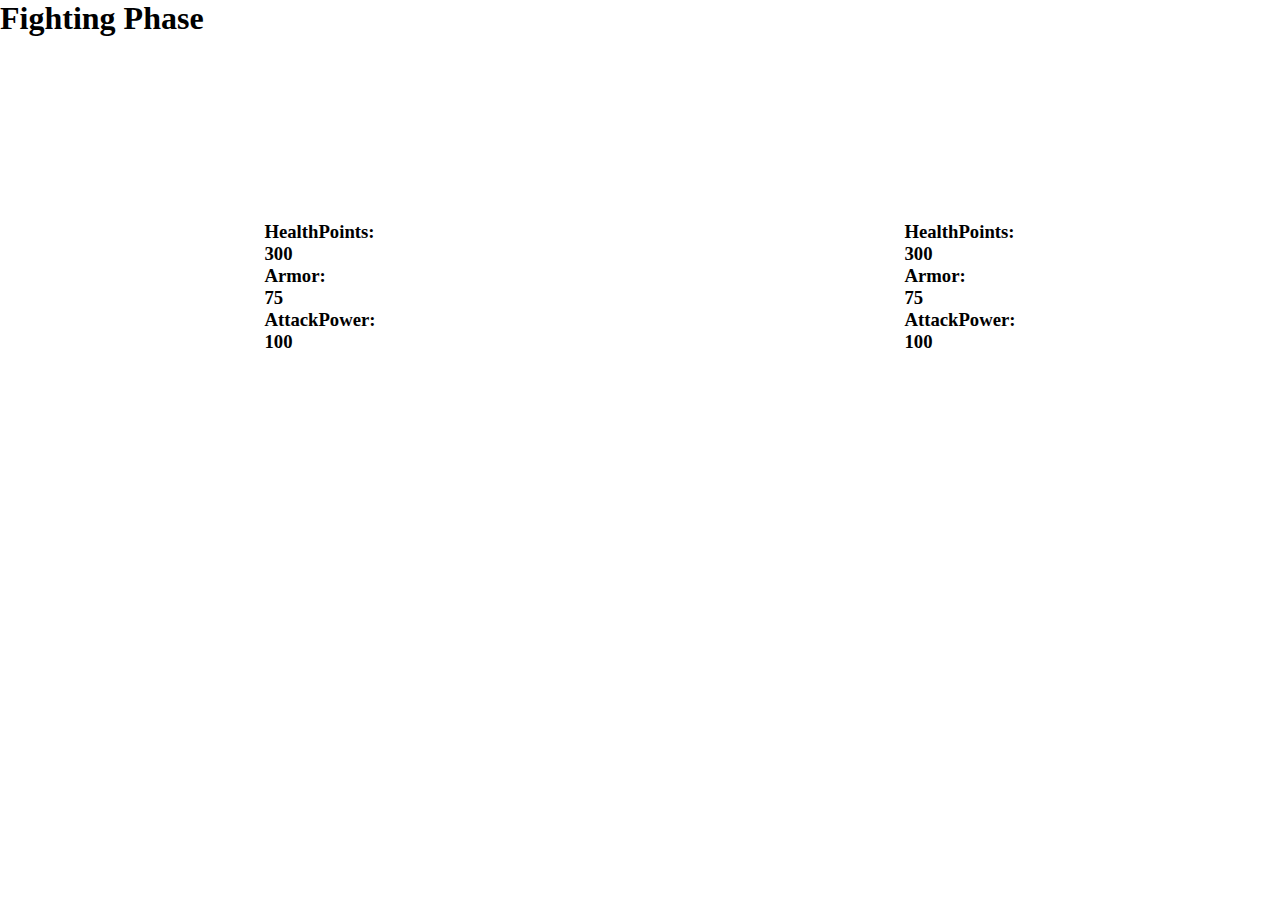
==== gameplay.html @ dc08ce1b "first commit" ====
<html lang="en">
<head>
    <meta charset="UTF-8">
    <meta name="viewport" content="width=device-width, initial-scale=1.0">
    <link rel="stylesheet" href="/css/main.css">
    <title>Holy Grail</title>
</head>

<body>
    <h1>Fighting Phase</h1>
    <div class="gameplay_wrapper">
        <div class="player_character">
            <img src="https://www.mobafire.com/images/champion/icon/teemo.png" alt="">
            <h3>HealthPoints: </h3>
            <h3>300</h3>
            <h3>Armor: </h3>
            <h3>75</h3>
            <h3>AttackPower: </h3>
            <h3>100</h3>
        </div>
        <div class="enemy_character">
            <img src="https://www.mobafire.com/images/champion/icon/mordekaiser.png" alt="">
            <h3>HealthPoints: </h3>
            <h3>300</h3>
            <h3>Armor: </h3>
            <h3>75</h3>
            <h3>AttackPower: </h3>
            <h3>100</h3>
        </div>
    </div>
</body>
<script src="/scripts/app.js"></script>

</html>
---- css/main.css ----
* {
  margin: 0;
  padding: 0;
  -webkit-box-sizing: border-box;
          box-sizing: border-box;
}

.main_menu_content {
  display: -webkit-box;
  display: -ms-flexbox;
  display: flex;
  height: 100%;
  -webkit-box-orient: vertical;
  -webkit-box-direction: normal;
      -ms-flex-flow: column wrap;
          flex-flow: column wrap;
  -webkit-box-pack: center;
      -ms-flex-pack: center;
          justify-content: center;
  -webkit-box-align: center;
      -ms-flex-align: center;
          align-items: center;
}

.main_menu_content .main_menu_logo_item {
  font-size: 100px;
}

.main_menu_content .main_menu_start {
  margin-top: 120px;
}

.main_menu_content .main_menu_start a {
  font-size: 30px;
  text-decoration: none;
  border: black solid 4px;
  color: black;
  padding: 0.8rem 1rem;
}

.main_menu_content .main_menu_start a:visited {
  color: black;
}

.difficulty_selector {
  display: -ms-grid;
  display: grid;
  grid-column: 100px 1fr 1fr 100px;
      grid-template-areas: ". h h ." ". dl di .";
}

.difficulty_selector h1 {
  -ms-grid-row: 1;
  -ms-grid-column: 2;
  -ms-grid-column-span: 2;
  grid-area: h;
  padding: 1rem;
  margin: 1rem;
}

.difficulty_selector .difficulty_levels {
  -ms-grid-row: 2;
  -ms-grid-column: 2;
  grid-area: dl;
}

.difficulty_selector .difficulty_levels li {
  margin-top: 1rem;
  list-style-type: none;
  padding: 0.5rem 0;
}

.difficulty_selector .difficulty_levels li a {
  text-decoration: none;
  text-transform: uppercase;
  color: black;
  margin: 0 0.5rem;
  padding: 0 0.3rem;
}

.difficulty_selector .difficulty_levels li:hover {
  border: 2px #b18802 solid;
  background: #b18802;
}

.difficulty_selector .difficulty_description {
  -ms-grid-row: 2;
  -ms-grid-column: 3;
  grid-area: di;
  margin: 1rem;
}

.character_creation_wrapper {
  display: -webkit-box;
  display: -ms-flexbox;
  display: flex;
  -webkit-box-orient: vertical;
  -webkit-box-direction: normal;
      -ms-flex-direction: column;
          flex-direction: column;
  -webkit-box-pack: center;
      -ms-flex-pack: center;
          justify-content: center;
  -webkit-box-align: center;
      -ms-flex-align: center;
          align-items: center;
}

.gameplay_wrapper {
  display: -ms-grid;
  display: grid;
  -webkit-box-pack: center;
      -ms-flex-pack: center;
          justify-content: center;
  height: 500px;
  -ms-grid-columns: 1fr 1fr;
      grid-template-columns: 1fr 1fr;
}

.gameplay_wrapper .player_character {
  -ms-grid-column-align: center;
      justify-self: center;
  -ms-flex-item-align: center;
      -ms-grid-row-align: center;
      align-self: center;
}

.gameplay_wrapper .enemy_character {
  -ms-grid-column-align: center;
      justify-self: center;
  -ms-flex-item-align: center;
      -ms-grid-row-align: center;
      align-self: center;
}
/*# sourceMappingURL=main.css.map */
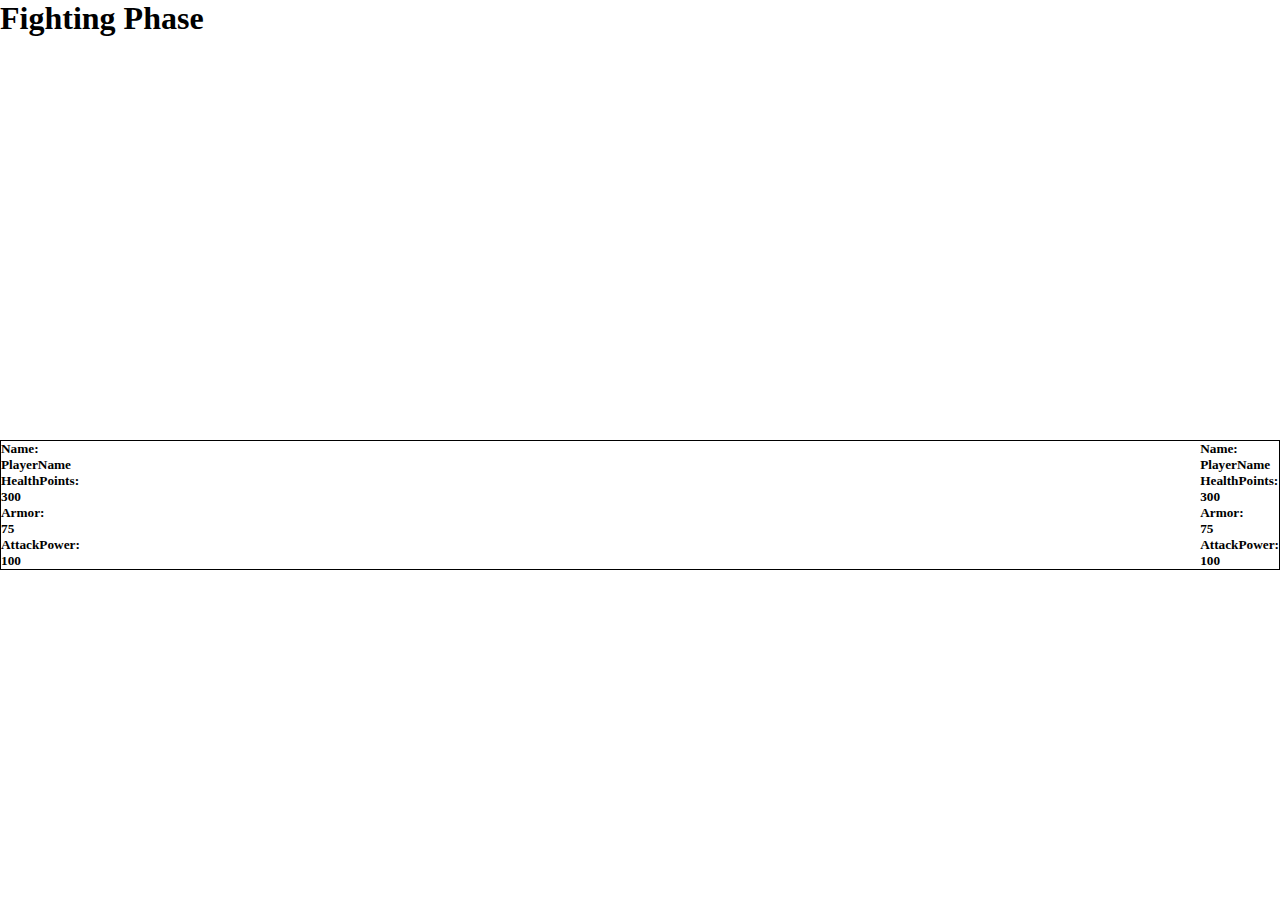
==== commit a0b4e1c3: "testing" ====
--- a/gameplay.html
+++ b/gameplay.html
@@ -7,26 +7,39 @@
 </head>
 
 <body>
-    <h1>Fighting Phase</h1>
     <div class="gameplay_wrapper">
-        <div class="player_character">
-            <img src="https://www.mobafire.com/images/champion/icon/teemo.png" alt="">
-            <h3>HealthPoints: </h3>
-            <h3>300</h3>
-            <h3>Armor: </h3>
-            <h3>75</h3>
-            <h3>AttackPower: </h3>
-            <h3>100</h3>
+        <h1 class="phase_text">Fighting Phase</h1>
         </div>
-        <div class="enemy_character">
-            <img src="https://www.mobafire.com/images/champion/icon/mordekaiser.png" alt="">
-            <h3>HealthPoints: </h3>
-            <h3>300</h3>
-            <h3>Armor: </h3>
-            <h3>75</h3>
-            <h3>AttackPower: </h3>
-            <h3>100</h3>
-        </div>
+        <footer>
+            <div class="player_character"> 
+                <img src="https://www.mobafire.com/images/champion/icon/teemo.png" alt="">
+                <div class="statistics">
+                    <h5>Name: </h5>
+                    <h5>PlayerName</h5>
+                    <h5>HealthPoints: </h5>
+                    <h5>300</h5>
+                    <h5>Armor: </h5>
+                    <h5>75</h5>
+                    <h5>AttackPower: </h5>
+                    <h5>100</h5>
+                </div>
+            </div>
+            <div class="enemy_character">
+                <div class="statistics">
+                    <div class="statistics">
+                        <h5>Name: </h5>
+                        <h5>PlayerName</h5>
+                        <h5>HealthPoints: </h5>
+                        <h5>300</h5>
+                        <h5>Armor: </h5>
+                        <h5>75</h5>
+                        <h5>AttackPower: </h5>
+                        <h5>100</h5>
+                    </div>
+                </div>
+                <img src="https://www.mobafire.com/images/champion/icon/mordekaiser.png" alt="">
+            </div>
+        </footer>
     </div>
 </body>
 <script src="/scripts/app.js"></script>
--- a/css/main.css
+++ b/css/main.css
@@ -113,24 +113,37 @@
   -webkit-box-pack: center;
       -ms-flex-pack: center;
           justify-content: center;
-  height: 500px;
+  height: 440px;
   -ms-grid-columns: 1fr 1fr;
       grid-template-columns: 1fr 1fr;
 }
 
-.gameplay_wrapper .player_character {
-  -ms-grid-column-align: center;
-      justify-self: center;
-  -ms-flex-item-align: center;
-      -ms-grid-row-align: center;
-      align-self: center;
+footer {
+  -ms-grid-column: 1;
+      grid-column-start: 1;
+  grid-column-end: 3;
+  display: -webkit-box;
+  display: -ms-flexbox;
+  display: flex;
+  -webkit-box-orient: horizontal;
+  -webkit-box-direction: normal;
+      -ms-flex-direction: row;
+          flex-direction: row;
+  -webkit-box-pack: justify;
+      -ms-flex-pack: justify;
+          justify-content: space-between;
+  border: black 1px solid;
 }
 
-.gameplay_wrapper .enemy_character {
-  -ms-grid-column-align: center;
-      justify-self: center;
-  -ms-flex-item-align: center;
-      -ms-grid-row-align: center;
-      align-self: center;
+footer .player_character {
+  display: -webkit-box;
+  display: -ms-flexbox;
+  display: flex;
+}
+
+footer .enemy_character {
+  display: -webkit-box;
+  display: -ms-flexbox;
+  display: flex;
 }
 /*# sourceMappingURL=main.css.map */